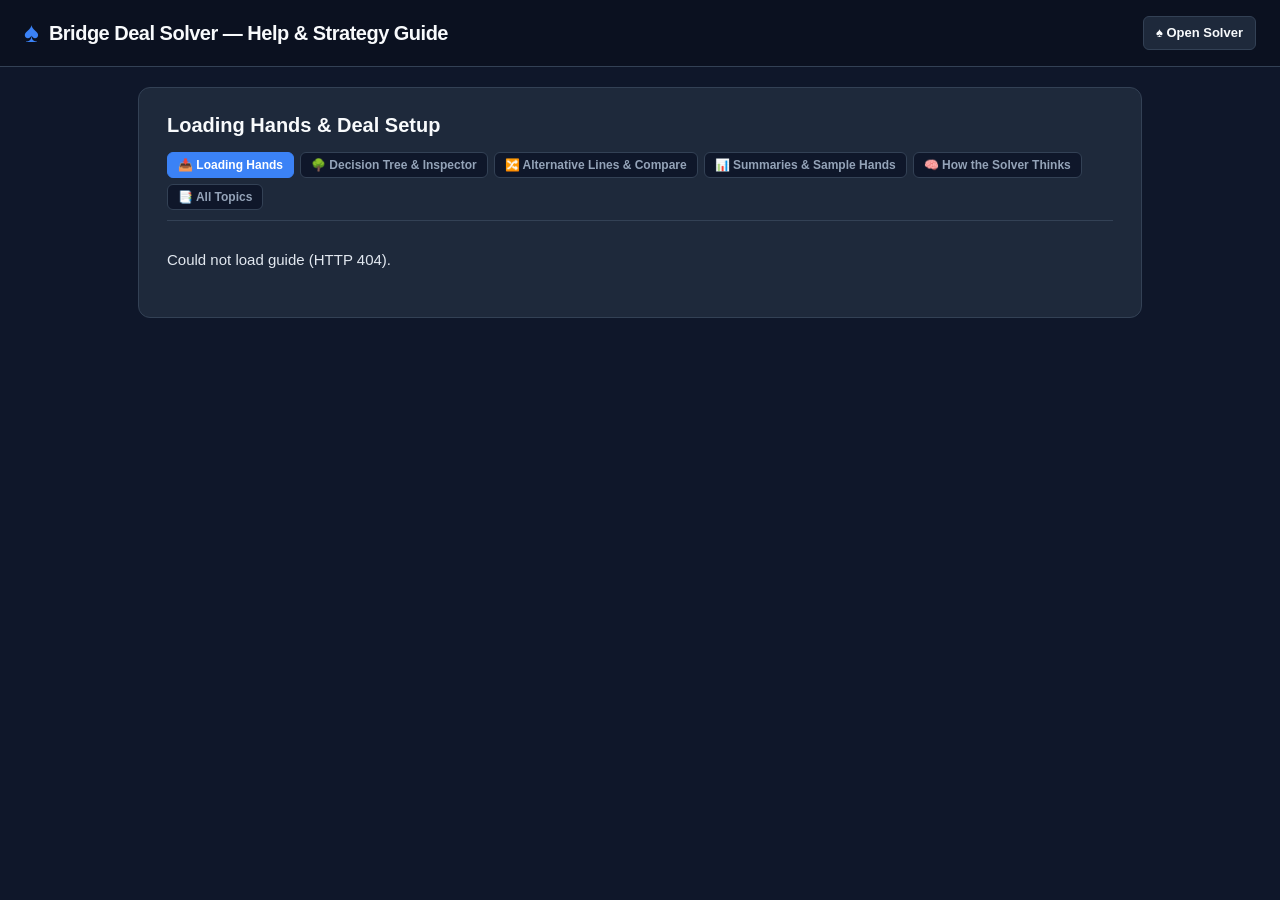
==== web/static/help.html @ 6b1200d4 "Add standalone help.html page and screenshots to user guide" ====
<!DOCTYPE html>
<html lang="en">
<head>
  <meta charset="UTF-8">
  <meta name="viewport" content="width=device-width, initial-scale=1.0, maximum-scale=5.0">
  <meta name="theme-color" content="#0b1120">
  <title>Help &amp; Strategy Guide — Bridge Deal Solver</title>
  <link rel="stylesheet" href="styles.css">
</head>
<body class="help-page-body">
  <header class="app-header">
    <div class="header-content">
      <div class="logo">
        <a href="index.html" class="help-logo-link" title="Back to Bridge Deal Solver">
          <span class="spade-icon">♠</span>
          <h1>Bridge Deal Solver — Help &amp; Strategy Guide</h1>
        </a>
      </div>
      <div class="preset-selector">
        <a href="index.html" class="feedback-header-btn help-back-btn">
          ♠ Open Solver
        </a>
      </div>
    </div>
  </header>

  <main class="help-page-main">
    <div class="card-panel help-page-card">
      <div class="help-page-top">
        <h2 id="helpPageTitle" class="help-page-title">Loading Hands &amp; Deal Setup</h2>
        <nav id="helpPageTopicsNav" class="help-topics-nav" aria-label="Help topics">
          <button type="button" class="help-topic-btn active" data-topic="loading">📥 Loading Hands</button>
          <button type="button" class="help-topic-btn" data-topic="tree">🌳 Decision Tree &amp; Inspector</button>
          <button type="button" class="help-topic-btn" data-topic="lines">🔀 Alternative Lines &amp; Compare</button>
          <button type="button" class="help-topic-btn" data-topic="summaries">📊 Summaries &amp; Sample Hands</button>
          <button type="button" class="help-topic-btn" data-topic="strategy">🧠 How the Solver Thinks</button>
          <button type="button" class="help-topic-btn" data-topic="all">📑 All Topics</button>
        </nav>
      </div>
      <div id="helpPageContent" class="help-markdown-body help-page-markdown">
        <p class="help-loading">Loading guide...</p>
      </div>
    </div>
  </main>

  <script>
    document.addEventListener('DOMContentLoaded', () => {
      const helpPageTitle = document.getElementById('helpPageTitle');
      const helpPageTopicsNav = document.getElementById('helpPageTopicsNav');
      const helpPageContent = document.getElementById('helpPageContent');

      const helpTopicsHtml = {
        loading: '',
        tree: '',
        lines: '',
        summaries: '',
        strategy: '',
        all: ''
      };

      const helpTopicTitles = {
        loading: 'Loading Hands & Deal Setup',
        tree: 'Decision Tree & Line Inspector',
        lines: 'Trying & Comparing Alternative Lines',
        summaries: 'Summaries, Sample Hands & Actual Deal (#0)',
        strategy: 'How the Solver Thinks About Bridge',
        all: 'Complete User Guide & Bridge Strategy'
      };

      function escapeHelpHtml(str) {
        return String(str)
          .replace(/&/g, '&amp;')
          .replace(/</g, '&lt;')
          .replace(/>/g, '&gt;')
          .replace(/"/g, '&quot;');
      }

      function formatHelpInline(text) {
        const codeSlots = [];
        let s = String(text).replace(/`([^`]+)`/g, (_, code) => {
          const idx = codeSlots.length;
          codeSlots.push(`<code>${escapeHelpHtml(code)}</code>`);
          return `\u0000CODE${idx}\u0000`;
        });
        s = escapeHelpHtml(s);
        s = s.replace(/!\[([^\]]*)\]\(([^)]+)\)/g, (_, alt, src) => {
          return `<img src="${src}" alt="${alt}" class="help-inline-img" loading="lazy">`;
        });
        s = s.replace(/\[([^\]]+)\]\(([^)]+)\)/g, (_, label, href) => {
          let url = href;
          if (url.startsWith('../')) {
            url = 'https://github.com/mflaster/bridge-high-line/blob/main/' + url.slice(3);
          }
          return `<a href="${url}" target="_blank" rel="noopener noreferrer">${label}</a>`;
        });
        s = s.replace(/\*\*([^*]+)\*\*/g, '<strong>$1</strong>');
        s = s.replace(/\*([^*]+)\*/g, '<em>$1</em>');
        s = s.replace(/\u0000CODE(\d+)\u0000/g, (_, idx) => codeSlots[Number(idx)] || '');
        return s;
      }

      function renderHelpListItems(items) {
        return items.map(it => {
          let inner = formatHelpInline(it.text);
          if (it.subItems && it.subItems.length > 0) {
            const tag = it.subType === 'ol' ? 'ol' : 'ul';
            inner += `<${tag}>` +
              it.subItems.map(sub => `<li>${formatHelpInline(sub)}</li>`).join('') +
              `</${tag}>`;
          }
          return `<li>${inner}</li>`;
        }).join('');
      }

      function renderHelpMarkdown(md) {
        const lines = String(md).split(/\r?\n/);
        const out = [];
        let i = 0;
        while (i < lines.length) {
          const line = lines[i];
          if (!line.trim()) {
            i++;
            continue;
          }
          const imgMatch = line.trim().match(/^!\[([^\]]*)\]\(([^)]+)\)$/);
          if (imgMatch) {
            const alt = escapeHelpHtml(imgMatch[1]);
            const src = escapeHelpHtml(imgMatch[2]);
            out.push(
              `<figure class="help-figure">` +
              `<img src="${src}" alt="${alt}" loading="lazy" onerror="if(!this.dataset.fb){this.dataset.fb='1';this.src='../docs/'+this.getAttribute('src');}">` +
              (alt ? `<figcaption>${alt}</figcaption>` : '') +
              `</figure>`
            );
            i++;
            continue;
          }
          if (line.startsWith('```mermaid')) {
            i++;
            const steps = [];
            while (i < lines.length && !lines[i].startsWith('```')) {
              const matches = lines[i].matchAll(/\["([^"]+)"\]/g);
              for (const m of matches) {
                steps.push(m[1]);
              }
              i++;
            }
            if (i < lines.length) i++;
            if (steps.length > 0) {
              out.push('<div class="help-pipeline">' + steps.map(st => {
                const parts = st.split(/<br\s*\/?>/i).map(p => escapeHelpHtml(p));
                return `<div class="help-pipeline-step">${parts.join('<br>')}</div>`;
              }).join('') + '</div>');
            }
            continue;
          }
          if (line.startsWith('```')) {
            i++;
            const codeLines = [];
            while (i < lines.length && !lines[i].startsWith('```')) {
              codeLines.push(escapeHelpHtml(lines[i]));
              i++;
            }
            if (i < lines.length) i++;
            out.push(`<pre><code>${codeLines.join('\n')}</code></pre>`);
            continue;
          }
          if (line.startsWith('---')) {
            out.push('<hr>');
            i++;
            continue;
          }
          const hMatch = line.match(/^(#{1,3})\s+(.*)$/);
          if (hMatch) {
            const lvl = hMatch[1].length;
            if (lvl === 1 && out.length === 0) {
              i++;
              continue;
            }
            out.push(`<h${lvl}>${formatHelpInline(hMatch[2])}</h${lvl}>`);
            i++;
            continue;
          }
          if (line.startsWith('|')) {
            const tableLines = [];
            while (i < lines.length && lines[i].startsWith('|')) {
              tableLines.push(lines[i]);
              i++;
            }
            if (tableLines.length >= 2) {
              const parseRow = r => r.trim().replace(/^\||\|$/g, '').split('|').map(c => c.trim());
              const headers = parseRow(tableLines[0]);
              const bodyRows = tableLines.slice(2).map(parseRow);
              out.push('<table><thead><tr>' +
                headers.map(h => `<th>${formatHelpInline(h)}</th>`).join('') +
                '</tr></thead><tbody>' +
                bodyRows.map(r => '<tr>' + r.map(c => `<td>${formatHelpInline(c)}</td>`).join('') + '</tr>').join('') +
                '</tbody></table>');
            }
            continue;
          }
          if (line.startsWith('> ')) {
            const qLines = [];
            while (i < lines.length && lines[i].startsWith('> ')) {
              qLines.push(lines[i].slice(2).trim());
              i++;
            }
            out.push(`<blockquote>${formatHelpInline(qLines.join(' '))}</blockquote>`);
            continue;
          }
          if (line.startsWith('- ')) {
            const items = [];
            while (i < lines.length && (lines[i].startsWith('- ') || lines[i].startsWith('  '))) {
              const cur = lines[i];
              if (cur.startsWith('- ')) {
                items.push({ text: cur.slice(2).trim(), subType: null, subItems: [] });
              } else if (items.length > 0) {
                const last = items[items.length - 1];
                const trimmed = cur.trim();
                if (trimmed.startsWith('- ')) {
                  last.subType = 'ul';
                  last.subItems.push(trimmed.slice(2).trim());
                } else if (/^\d+\.\s+/.test(trimmed)) {
                  last.subType = 'ol';
                  last.subItems.push(trimmed.replace(/^\d+\.\s+/, '').trim());
                } else if (last.subItems.length > 0) {
                  last.subItems[last.subItems.length - 1] += ' ' + trimmed;
                } else {
                  last.text += ' ' + trimmed;
                }
              }
              i++;
            }
            out.push('<ul>' + renderHelpListItems(items) + '</ul>');
            continue;
          }
          if (/^\d+\.\s+/.test(line)) {
            const items = [];
            while (i < lines.length && (/^\d+\.\s+/.test(lines[i]) || lines[i].startsWith('  '))) {
              const cur = lines[i];
              if (/^\d+\.\s+/.test(cur)) {
                items.push({ text: cur.replace(/^\d+\.\s+/, '').trim(), subType: null, subItems: [] });
              } else if (items.length > 0) {
                const last = items[items.length - 1];
                const trimmed = cur.trim();
                if (trimmed.startsWith('- ')) {
                  last.subType = 'ul';
                  last.subItems.push(trimmed.slice(2).trim());
                } else if (/^\d+\.\s+/.test(trimmed)) {
                  last.subType = 'ol';
                  last.subItems.push(trimmed.replace(/^\d+\.\s+/, '').trim());
                } else if (last.subItems.length > 0) {
                  last.subItems[last.subItems.length - 1] += ' ' + trimmed;
                } else {
                  last.text += ' ' + trimmed;
                }
              }
              i++;
            }
            out.push('<ol>' + renderHelpListItems(items) + '</ol>');
            continue;
          }
          const pLines = [];
          while (
            i < lines.length &&
            lines[i].trim() &&
            !lines[i].trim().match(/^!\[([^\]]*)\]\(([^)]+)\)$/) &&
            !lines[i].startsWith('#') &&
            !lines[i].startsWith('---') &&
            !lines[i].startsWith('```') &&
            !lines[i].startsWith('|') &&
            !lines[i].startsWith('> ') &&
            !lines[i].startsWith('- ') &&
            !/^\d+\.\s+/.test(lines[i])
          ) {
            pLines.push(lines[i].trim());
            i++;
          }
          out.push(`<p>${formatHelpInline(pLines.join(' '))}</p>`);
        }
        return out.join('\n');
      }

      async function fetchHelpMarkdown(fileName) {
        let res = await fetch(fileName, { cache: 'no-cache' });
        if (!res.ok) {
          res = await fetch(`../docs/${fileName}`, { cache: 'no-cache' });
        }
        if (!res.ok) throw new Error(`HTTP ${res.status}`);
        return res.text();
      }

      function resolveTopicFromUrl() {
        const params = new URLSearchParams(window.location.search);
        const qTopic = params.get('topic') || params.get('help');
        if (qTopic && helpTopicsHtml[qTopic] !== undefined) return qTopic;
        const hash = window.location.hash.replace(/^#/, '');
        if (hash === 'how-it-works') return 'strategy';
        if (hash.startsWith('help=')) {
          const h = hash.slice(5);
          if (helpTopicsHtml[h] !== undefined) return h;
        }
        if (helpTopicsHtml[hash] !== undefined) return hash;
        return 'loading';
      }

      function selectTopic(topic, updateHash = true) {
        const target = helpTopicsHtml[topic] !== undefined ? topic : 'loading';
        if (helpPageTopicsNav) {
          helpPageTopicsNav.querySelectorAll('.help-topic-btn').forEach(btn => {
            btn.classList.toggle('active', btn.dataset.topic === target);
          });
        }
        if (helpPageTitle && helpTopicTitles[target]) {
          helpPageTitle.textContent = helpTopicTitles[target];
        }
        if (helpPageContent) {
          helpPageContent.innerHTML = helpTopicsHtml[target] || '<p>No content available.</p>';
        }
        if (updateHash) {
          history.replaceState(null, '', `#${target}`);
        }
        window.scrollTo({ top: 0, behavior: 'smooth' });
      }

      if (helpPageTopicsNav) {
        helpPageTopicsNav.querySelectorAll('.help-topic-btn').forEach(btn => {
          btn.addEventListener('click', () => {
            if (btn.dataset.topic) {
              selectTopic(btn.dataset.topic, true);
            }
          });
        });
      }

      window.addEventListener('hashchange', () => {
        selectTopic(resolveTopicFromUrl(), false);
      });

      Promise.all([
        fetchHelpMarkdown('user-guide.md'),
        fetchHelpMarkdown('bridge-strategy.md')
      ]).then(([userGuideMd, strategyMd]) => {
        const sections = String(userGuideMd).split(/\n(?=##\s+)/);
        const topicKeys = ['loading', 'tree', 'lines', 'summaries'];
        let topicIdx = 0;
        for (const sec of sections) {
          const trimmed = sec.trim().replace(/\n---\s*$/, '').trim();
          if (!trimmed.startsWith('## ')) continue;
          if (topicIdx < topicKeys.length) {
            helpTopicsHtml[topicKeys[topicIdx]] = renderHelpMarkdown(trimmed);
            topicIdx++;
          }
        }
        helpTopicsHtml.strategy = renderHelpMarkdown(strategyMd);
        helpTopicsHtml.all =
          renderHelpMarkdown(userGuideMd) +
          '<hr><h1>How the Solver Thinks About Bridge</h1>' +
          helpTopicsHtml.strategy;
        selectTopic(resolveTopicFromUrl(), false);
      }).catch(err => {
        if (helpPageContent) {
          helpPageContent.innerHTML = `<p>Could not load guide (${escapeHelpHtml(err.message || err)}).</p>`;
        }
      });
    });
  </script>
</body>
</html>
---- web/static/styles.css ----
:root {
  --bg-dark: #0f172a;
  --panel-bg: #1e293b;
  --panel-border: #334155;
  --text-main: #f8fafc;
  --text-muted: #94a3b8;
  --primary: #3b82f6;
  --primary-hover: #2563eb;
  --accent-green: #10b981;
  --accent-amber: #f59e0b;
  --suit-red: #ef4444;
  --suit-black: #cbd5e1;
}

* {
  box-sizing: border-box;
  margin: 0;
  padding: 0;
}

html, body {
  height: 100vh;
  min-height: 100vh;
}

body {
  font-family: -apple-system, BlinkMacSystemFont, "Segoe UI", Roboto, Helvetica, Arial, sans-serif;
  background-color: var(--bg-dark);
  color: var(--text-main);
  line-height: 1.5;
  display: flex;
  flex-direction: column;
  overflow-x: hidden;
}

.app-header {
  background-color: #0b1120;
  border-bottom: 1px solid var(--panel-border);
  padding: 12px 24px;
  flex-shrink: 0;
}

.header-content {
  width: 100%;
  display: flex;
  justify-content: space-between;
  align-items: center;
}

.logo {
  display: flex;
  align-items: center;
  gap: 10px;
}

.spade-icon {
  font-size: 28px;
  color: var(--primary);
}

.logo h1 {
  font-size: 20px;
  font-weight: 700;
  letter-spacing: -0.5px;
}

.preset-selector {
  display: flex;
  align-items: center;
  gap: 10px;
}

.preset-selector .select-input {
  max-width: 320px;
  text-overflow: ellipsis;
}

.app-main {
  flex: 1;
  display: flex;
  flex-direction: column;
  min-height: 0;
  padding: 12px 20px 16px;
}

.grid-container {
  width: 100%;
  flex: 1;
  min-height: 0;
  display: flex;
  flex-direction: row;
  align-items: stretch;
  gap: 0;
  position: relative;
  --left-panel-width: 38%;
}

@media (max-width: 1024px) {
  html, body {
    height: auto;
  }

  .grid-container {
    flex-direction: column;
    gap: 16px;
  }

  .deal-setup-panel {
    width: 100% !important;
    max-width: none !important;
    min-width: 0 !important;
  }

  .panel-resizer {
    display: none !important;
  }

  .decision-tree-panel {
    width: 100% !important;
    min-width: 0 !important;
  }
}

.card-panel {
  background-color: var(--panel-bg);
  border: 1px solid var(--panel-border);
  border-radius: 12px;
  padding: 14px;
  display: flex;
  flex-direction: column;
  gap: 10px;
  min-width: 0;
  min-height: 0;
}

.deal-setup-panel {
  width: var(--left-panel-width, 38%);
  flex: 0 0 auto;
  min-width: 280px;
  max-width: calc(100% - 300px);
  overflow-y: auto;
}

.panel-resizer {
  width: 14px;
  margin: 0 1px;
  display: flex;
  align-items: center;
  justify-content: center;
  cursor: col-resize;
  user-select: none;
  -webkit-user-select: none;
  flex-shrink: 0;
  z-index: 10;
  position: relative;
  touch-action: none;
}

.resizer-handle {
  width: 4px;
  height: 36px;
  background-color: var(--panel-border);
  border-radius: 2px;
  transition: background-color 0.15s ease, height 0.15s ease, width 0.15s ease, box-shadow 0.15s ease;
}

.panel-resizer:hover .resizer-handle,
.panel-resizer.resizing .resizer-handle {
  background-color: var(--primary);
  height: 56px;
  width: 5px;
  box-shadow: 0 0 8px rgba(59, 130, 246, 0.5);
}

.panel-resizer:focus-visible {
  outline: 2px solid var(--primary);
  outline-offset: -2px;
  border-radius: 4px;
}

.decision-tree-panel {
  flex: 1 1 0%;
  min-width: 300px;
  overflow: hidden;
}

body.is-resizing {
  cursor: col-resize !important;
  user-select: none !important;
  -webkit-user-select: none !important;
}

body.is-resizing * {
  cursor: col-resize !important;
}

.solve-action-container {
  margin-top: auto;
  display: flex;
  align-items: center;
  gap: 10px;
}

.solve-action-container .btn-large {
  flex: 1;
}

.threads-selector {
  display: flex;
  align-items: center;
  gap: 6px;
  font-size: 13px;
  font-weight: 600;
  color: var(--text-muted);
  flex-shrink: 0;
}

.threads-selector .select-input {
  padding: 9px 10px;
  cursor: pointer;
}

.panel-header {
  display: flex;
  justify-content: space-between;
  align-items: center;
  padding-bottom: 8px;
  border-bottom: 1px solid var(--panel-border);
}

.panel-header h2 {
  font-size: 18px;
  font-weight: 600;
}

.panel-badge {
  background-color: rgba(59, 130, 246, 0.15);
  color: var(--primary);
  padding: 4px 10px;
  border-radius: 20px;
  font-size: 12px;
  font-weight: 600;
}

/* SVG Deal Container */
.svg-deal-container {
  width: 100%;
  flex: 1 1 auto;
  min-height: 200px;
  display: flex;
  align-items: center;
  justify-content: center;
  background-color: #1a382b;
  border-radius: 8px;
  overflow: hidden;
  box-shadow: 0 4px 12px rgba(0,0,0,0.3);
}

#dealSvg {
  width: 100%;
  height: 100%;
  display: block;
}

.hand-box {
  fill: #11261d;
  stroke: #2a5a43;
  stroke-width: 1.5;
  transition: all 0.2s ease;
}

.hand-box:hover {
  stroke: var(--primary);
  fill: #163327;
}

.unknown-box {
  fill: #1a2332;
  stroke: #f59e0b;
  stroke-width: 1.5;
  stroke-dasharray: 4,3;
  transition: all 0.2s ease;
}

.unknown-box:hover {
  fill: #222e42;
  stroke: #fbbf24;
}

.compass-dir-label {
  fill: #6ee7b7;
  font-size: 10px;
  font-weight: 700;
  font-family: sans-serif;
}

.unknown-title {
  fill: #f59e0b;
  font-size: 9px;
  font-weight: 700;
  letter-spacing: 0.3px;
}

.compass-trump, .compass-leader {
  fill: #f8fafc;
  font-size: 12px;
  font-weight: 600;
}

.card-suit-label {
  font-size: 13px;
  font-weight: 800;
}

.card-suit-s { fill: #f8fafc; color: #f8fafc; }
.card-suit-h { fill: #f87171; color: #f87171; }
.card-suit-d { fill: #fb923c; color: #fb923c; }
.card-suit-c { fill: #34d399; color: #34d399; }

.card-values {
  fill: #f1f5f9;
  font-size: 13px;
  font-weight: 700;
  font-family: monospace;
  letter-spacing: 0.5px;
}

.card-rank-played {
  text-decoration: line-through;
}

.card-rank-current {
  fill: #fbbf24;
  font-weight: 900;
  text-decoration: underline;
  filter: drop-shadow(0 0 4px rgba(251, 191, 36, 0.85));
}

.card-lead-box {
  fill: rgba(251, 191, 36, 0.18);
  stroke: #fbbf24;
  stroke-width: 1.5;
  rx: 3px;
  ry: 3px;
}

/* Form Controls */
.middle-controls {
  width: 100%;
  height: 100%;
  display: flex;
  flex-direction: column;
  justify-content: center;
  align-items: stretch;
  gap: 4px;
  padding: 6px 6px;
  box-sizing: border-box;
  font-family: -apple-system, BlinkMacSystemFont, "Segoe UI", Roboto, sans-serif;
}

.middle-control-row {
  display: flex;
  justify-content: space-between;
  align-items: center;
  width: 100%;
  gap: 8px;
}

.middle-control-group {
  display: flex;
  justify-content: space-between;
  align-items: center;
  width: 100%;
  gap: 4px;
  font-size: 11px;
  font-weight: 600;
  color: #a7f3d0;
  white-space: nowrap;
}

.middle-select, .middle-number-input {
  background-color: #0b1b13;
  color: #f8fafc;
  border: 1px solid #2d5e46;
  border-radius: 4px;
  padding: 2px 4px;
  font-size: 11px;
  font-weight: 600;
  outline: none;
  cursor: pointer;
}

.middle-select:hover, .middle-number-input:hover {
  border-color: #6ee7b7;
}

.middle-select:focus, .middle-number-input:focus {
  border-color: #10b981;
  box-shadow: 0 0 0 2px rgba(16, 185, 129, 0.2);
}

.middle-number-input::-webkit-outer-spin-button,
.middle-number-input::-webkit-inner-spin-button {
  -webkit-appearance: none;
  margin: 0;
}

.middle-number-input {
  -moz-appearance: textfield;
  appearance: textfield;
  width: 38px;
  text-align: center;
}

.select-input, .text-input, .number-input, .mini-input {
  background-color: #0f172a;
  border: 1px solid var(--panel-border);
  color: var(--text-main);
  padding: 6px 10px;
  border-radius: 6px;
  font-size: 13px;
  outline: none;
}

.select-input:focus, .text-input:focus, .number-input:focus {
  border-color: var(--primary);
}

.mini-input {
  width: 60px;
  padding: 4px 6px;
  font-size: 12px;
}

.range-input {
  accent-color: var(--primary);
  cursor: pointer;
}

.hand-inputs-accordion {
  background-color: #0f172a;
  border-radius: 8px;
  padding: 8px 12px;
  display: flex;
  flex-direction: column;
  gap: 6px;
}

.hand-inputs-header {
  display: flex;
  justify-content: space-between;
  align-items: center;
  margin-bottom: 2px;
}

.hand-inputs-header h3 {
  font-size: 13px;
  color: var(--text-muted);
  text-transform: uppercase;
  letter-spacing: 0.5px;
  margin: 0;
}

.hand-input-row {
  display: flex;
  align-items: center;
  gap: 12px;
}

.hand-input-group {
  display: flex;
  align-items: center;
  gap: 6px;
  flex: 1;
}

.hand-input-group label {
  width: auto;
  min-width: 16px;
  font-size: 13px;
  font-weight: 700;
  color: #94a3b8;
}

.mini-text-input {
  flex: 1;
  width: 100%;
  font-size: 14px;
  font-weight: 600;
  font-family: monospace;
  letter-spacing: 0.3px;
}

.requirements-details {
  background-color: #0f172a;
  border-radius: 8px;
  padding: 10px 14px;
  font-size: 13px;
}

.requirements-details summary {
  cursor: pointer;
  font-weight: 600;
  color: var(--primary);
}

.requirements-form {
  margin-top: 10px;
  display: flex;
  flex-direction: column;
  gap: 10px;
}

.req-player h4 {
  font-size: 12px;
  color: var(--text-muted);
}

.req-player.req-unknown {
  background-color: rgba(30, 41, 59, 0.7);
  border: 1px dashed rgba(245, 158, 11, 0.4);
  border-radius: 8px;
  padding: 8px 10px;
}

.req-player.req-unknown h4 {
  color: #f59e0b;
  font-weight: 600;
}

.req-fields {
  display: flex;
  gap: 12px;
  margin-top: 4px;
}

.btn {
  padding: 8px 16px;
  border-radius: 6px;
  font-size: 14px;
  font-weight: 600;
  cursor: pointer;
  border: none;
  transition: all 0.15s ease;
  display: inline-flex;
  align-items: center;
  justify-content: center;
  gap: 6px;
}

.btn-primary {
  background-color: var(--primary);
  color: #ffffff;
}

.btn-primary:hover {
  background-color: var(--primary-hover);
}

.btn-secondary {
  background-color: #334155;
  color: var(--text-main);
}

.btn-secondary:hover {
  background-color: #475569;
}

.btn-secondary-sm {
  background-color: #334155;
  color: var(--text-main);
  padding: 4px 8px;
  font-size: 12px;
}

.btn-icon-only {
  background-color: #334155;
  color: var(--text-main);
  width: 28px;
  height: 28px;
  padding: 0;
  font-size: 16px;
  border-radius: 4px;
}

.btn-large {
  width: 100%;
  padding: 12px;
  font-size: 16px;
}

.btn.hidden {
  display: none !important;
}

.btn-stop {
  background-color: #dc2626;
  color: #ffffff;
}

.btn-stop:hover:not(:disabled) {
  background-color: #b91c1c;
}

.btn-stop-sm {
  background-color: rgba(220, 38, 38, 0.85);
  color: #ffffff;
  border: 1px solid rgba(252, 165, 165, 0.45);
  padding: 4px 10px;
  font-size: 12px;
  font-weight: 700;
  border-radius: 5px;
  flex-shrink: 0;
}

.btn-stop-sm:hover:not(:disabled) {
  background-color: #dc2626;
  border-color: #fca5a5;
}

/* Status & Results */
.status-box {
  padding: 10px 14px;
  border-radius: 8px;
  display: flex;
  align-items: center;
  gap: 10px;
  font-size: 14px;
}

.status-idle { background-color: #0f172a; color: var(--text-muted); }
.status-running { background-color: rgba(245, 158, 11, 0.15); color: #fcd34d; border: 1px solid rgba(245, 158, 11, 0.3); }
.status-success { background-color: rgba(16, 185, 129, 0.15); color: #6ee7b7; border: 1px solid rgba(16, 185, 129, 0.3); }
.status-error { background-color: rgba(239, 68, 68, 0.15); color: #fca5a5; border: 1px solid rgba(239, 68, 68, 0.3); }

.status-feedback-btn {
  white-space: nowrap;
  font-size: 12px;
  padding: 3px 10px;
  background-color: rgba(239, 68, 68, 0.2);
  border: 1px solid rgba(239, 68, 68, 0.5);
  color: #fca5a5;
  cursor: pointer;
  border-radius: 4px;
  transition: all 0.15s ease;
}

.status-feedback-btn:hover:not(:disabled) {
  background-color: rgba(239, 68, 68, 0.35);
  border-color: #f87171;
  color: #ffffff;
}

.status-indicator {
  width: 10px;
  height: 10px;
  border-radius: 50%;
  background-color: currentColor;
}

.status-progress {
  flex: 0 0 160px;
  height: 8px;
  border-radius: 4px;
  background-color: rgba(255, 255, 255, 0.12);
  overflow: hidden;
}

.status-progress-fill {
  height: 100%;
  width: 0;
  border-radius: 4px;
  background-color: currentColor;
  transition: width 0.3s ease;
}

.exec-time {
  margin-left: auto;
  font-size: 12px;
  opacity: 0.8;
  font-family: monospace;
}

.results-summary {
  display: grid;
  grid-template-columns: repeat(auto-fit, minmax(110px, 1fr));
  gap: 10px;
}

.stat-card {
  background-color: #0f172a;
  border-radius: 8px;
  padding: 10px;
  display: flex;
  flex-direction: column;
  align-items: center;
}

.stat-card-toggle {
  cursor: pointer;
  border: 1px solid transparent;
  transition: all 0.2s ease;
  user-select: none;
}

.stat-card-toggle:hover {
  border-color: var(--panel-border);
  background-color: #1a2436;
}

#cardStatSuccess .stat-value {
  color: #10b981;
}

#cardStatFailure .stat-value {
  color: #f59e0b;
}

#cardStatActual .stat-value {
  color: #38bdf8;
}

#cardStatActual.actual-makes .stat-value {
  color: #10b981;
}

#cardStatActual.actual-fails .stat-value {
  color: #f59e0b;
}

#cardStatSuccess.active {
  border-color: #10b981;
  background-color: #0d2820;
  box-shadow: 0 0 10px rgba(16, 185, 129, 0.25);
}

#cardStatFailure.active {
  border-color: #f59e0b;
  background-color: #262115;
  box-shadow: 0 0 10px rgba(245, 158, 11, 0.25);
}

#cardStatActual.active {
  border-color: #38bdf8;
  background-color: #0f2438;
  box-shadow: 0 0 10px rgba(56, 189, 248, 0.25);
}

.equivalent-lines-bar {
  display: flex;
  align-items: center;
  justify-content: space-between;
  flex-wrap: wrap;
  gap: 10px;
  padding: 8px 12px;
  background-color: #0f172a;
  border: 1px solid rgba(56, 189, 248, 0.35);
  border-radius: 8px;
}

.equivalent-lines-info {
  display: flex;
  align-items: center;
  gap: 8px;
  flex-wrap: wrap;
}

.equivalent-lines-badge {
  padding: 3px 9px;
  border-radius: 12px;
  font-size: 11px;
  font-weight: 700;
  text-transform: uppercase;
  letter-spacing: 0.4px;
  background-color: rgba(56, 189, 248, 0.18);
  color: #7dd3fc;
  border: 1px solid rgba(56, 189, 248, 0.45);
}

.equivalent-lines-hint {
  font-size: 12px;
  color: var(--text-muted);
}

.equivalent-lines-controls {
  display: flex;
  align-items: center;
  gap: 6px;
  flex: 1 1 260px;
  justify-content: flex-end;
}

.equivalent-line-select {
  flex: 1 1 auto;
  max-width: 480px;
  min-width: 180px;
  background-color: #1e293b;
  color: var(--text-main);
  border: 1px solid var(--panel-border);
  border-radius: 6px;
  padding: 5px 10px;
  font-size: 12.5px;
  font-family: monospace;
  cursor: pointer;
}

.equivalent-line-select:focus {
  outline: none;
  border-color: #38bdf8;
}

.line-nav-btn {
  padding: 4px 9px;
  font-size: 11px;
  line-height: 1.2;
}

.summary-mode-header {
  display: flex;
  align-items: center;
  gap: 10px;
  margin-bottom: 12px;
  padding: 8px 12px;
  background-color: #0f172a;
  border-radius: 6px;
  border: 1px solid var(--panel-border);
}

.mode-badge {
  padding: 3px 8px;
  border-radius: 12px;
  font-size: 11px;
  font-weight: 700;
  text-transform: uppercase;
}

.mode-badge.mode-success {
  background-color: rgba(16, 185, 129, 0.2);
  color: #6ee7b7;
  border: 1px solid rgba(16, 185, 129, 0.4);
}

.mode-badge.mode-failure {
  background-color: rgba(245, 158, 11, 0.2);
  color: #fcd34d;
  border: 1px solid rgba(245, 158, 11, 0.4);
}

.mode-badge.mode-actual {
  background-color: rgba(56, 189, 248, 0.2);
  color: #7dd3fc;
  border: 1px solid rgba(56, 189, 248, 0.45);
}

.mode-sub {
  font-size: 12px;
  color: var(--text-muted);
}

.stat-label {
  font-size: 11px;
  color: var(--text-muted);
  text-transform: uppercase;
}

.stat-value {
  font-size: 20px;
  font-weight: 700;
  color: var(--primary);
}

.hidden { display: none !important; }

/* Tree Viewport & Side Inspector Layout */
.tree-layout-wrapper {
  display: flex;
  flex-direction: row;
  gap: 12px;
  width: 100%;
  flex: 1;
  min-height: 320px;
  position: relative;
}

@media (max-width: 1024px) {
  .tree-layout-wrapper {
    height: 60vh;
    min-height: 360px;
  }
}

.tree-viewport {
  flex: 1;
  height: 100%;
  min-width: 0;
  background-color: #0b1120;
  border: 1px solid var(--panel-border);
  border-radius: 8px;
  overflow: hidden;
  position: relative;
  cursor: grab;
  touch-action: none;
}

.tree-viewport:active {
  cursor: grabbing;
}

/* Vertical Side Panel Tree Inspector */
.tree-inspector-panel {
  width: clamp(240px, 22vw, 380px);
  max-width: 40%;
  height: 100%;
  flex-shrink: 0;
  background-color: #0b1120;
  border: 1px solid var(--panel-border);
  border-radius: 8px;
  display: flex;
  flex-direction: column;
  overflow: hidden;
  transition: all 0.2s ease;
  box-shadow: -2px 0 8px rgba(0, 0, 0, 0.2);
}

.tree-inspector-panel.collapsed {
  display: none !important;
}

.inspector-header {
  display: flex;
  justify-content: space-between;
  align-items: center;
  padding: 10px 12px;
  background-color: #0f172a;
  border-bottom: 1px solid var(--panel-border);
}

.inspector-header h3 {
  font-size: 13px;
  font-weight: 700;
  color: var(--primary);
  text-transform: uppercase;
  letter-spacing: 0.5px;
  margin: 0;
}

.inspector-close-btn {
  background: transparent;
  border: none;
  color: var(--text-muted);
  font-size: 14px;
  font-weight: bold;
  cursor: pointer;
  padding: 2px 6px;
  border-radius: 4px;
  transition: all 0.15s ease;
}

.inspector-close-btn:hover {
  color: #ffffff;
  background-color: #334155;
}

.inspector-content {
  padding: 12px;
  overflow-y: auto;
  flex: 1;
  display: flex;
  flex-direction: column;
  gap: 12px;
}

.inspector-placeholder {
  color: var(--text-muted);
  font-size: 12px;
  font-style: italic;
  text-align: center;
  margin-top: 40px;
  padding: 0 12px;
}

.node-summary-card {
  background-color: #0f172a;
  border: 1px solid var(--panel-border);
  border-radius: 6px;
  padding: 10px;
}

.node-summary-title {
  font-size: 12px;
  font-weight: 700;
  color: #f8fafc;
  margin-bottom: 4px;
}

.node-summary-detail {
  font-size: 11px;
  color: var(--text-muted);
  font-family: monospace;
}

.trick-section-header {
  font-size: 11px;
  font-weight: 700;
  color: var(--text-muted);
  text-transform: uppercase;
  letter-spacing: 0.5px;
  margin-bottom: 6px;
  padding-bottom: 4px;
  border-bottom: 1px solid rgba(255, 255, 255, 0.05);
}

.trick-list {
  display: flex;
  flex-direction: column;
  gap: 6px;
}

.trick-row {
  background-color: #0f172a;
  border: 1px solid var(--panel-border);
  border-radius: 6px;
  padding: 4px 8px;
  display: flex;
  flex-direction: row;
  align-items: center;
  gap: 6px;
  cursor: pointer;
  transition: all 0.15s ease;
}

.trick-row:hover {
  border-color: #60a5fa;
  background-color: #162238;
}

.trick-row.trick-row-selected {
  border-color: #fbbf24;
  background-color: #1e293b;
  box-shadow: 0 0 8px rgba(251, 191, 36, 0.35);
}

.trick-row.trick-row-past {
  opacity: 0.6;
}

.trick-columns-header {
  display: flex;
  flex-direction: row;
  align-items: center;
  gap: 6px;
  padding: 0 8px 2px 8px;
}

.trick-seat-col-header {
  text-align: center;
  font-family: monospace;
  font-size: 11px;
  font-weight: 800;
  letter-spacing: 0.04em;
  user-select: none;
}

.trick-seat-col-header.seat-col-ns {
  color: #38bdf8;
}

.trick-seat-col-header.seat-col-ew {
  color: #c084fc;
}

.trick-row-meta {
  display: flex;
  align-items: flex-start;
  align-self: stretch;
  gap: 4px;
  flex-shrink: 0;
  min-width: 30px;
}

.trick-label {
  font-size: 11px;
  font-weight: 700;
  color: #94a3b8;
}

.trick-label.clickable {
  display: inline-flex;
  align-items: center;
  justify-content: center;
  cursor: pointer;
  background-color: #000000;
  border: 1px solid #3b82f6;
  color: #60a5fa;
  padding: 3px 6px;
  line-height: 15px;
  border-radius: 4px;
  margin-bottom: 6px;
  transition: all 0.15s ease;
  user-select: none;
}

.trick-label.clickable:hover {
  background-color: #2563eb;
  color: #ffffff;
  border-color: #60a5fa;
  box-shadow: 0 0 6px rgba(59, 130, 246, 0.5);
}

.seat-badge {
  display: inline-flex;
  align-items: center;
  justify-content: center;
  padding: 2px 5px;
  border-radius: 4px;
  background-color: #334155;
  font-weight: 800;
  font-size: 11px;
  font-family: monospace;
}

.seat-badge-ns {
  color: #38bdf8;
}

.seat-badge-ew {
  color: #c084fc;
}

.card-chips-row {
  display: grid;
  grid-template-columns: repeat(4, minmax(0, 1fr));
  align-items: end;
  gap: 4px;
  flex: 1;
}

.card-chip {
  display: inline-flex;
  align-items: center;
  justify-content: center;
  padding: 3px 6px;
  border-radius: 4px;
  font-family: monospace;
  font-size: 12px;
  font-weight: 600;
  background-color: #1e293b;
  border: 1px solid #334155;
  color: #f8fafc;
  margin-top: 6px;
}

.card-chip.card-lead {
  align-self: start;
  margin-top: 0;
  margin-bottom: 6px;
  background-color: #000000;
}

.card-chip-content {
  display: inline-flex;
  align-items: center;
  line-height: 1.1;
}

.card-chip .suit-symbol {
  font-size: 15px;
  line-height: 1;
  margin-right: 2px;
  display: inline-block;
  font-weight: bold;
}

.card-chip .card-rank {
  color: #f8fafc;
}

.card-chip.card-suit-s .suit-symbol { color: #f8fafc; }
.card-chip.card-suit-h .suit-symbol { color: #f87171; }
.card-chip.card-suit-d .suit-symbol { color: #fb923c; }
.card-chip.card-suit-c .suit-symbol { color: #34d399; }
.card-chip.card-suit-neutral .suit-symbol { color: #cbd5e1; }

.card-chip.card-winner {
  border-radius: 9999px;
  padding: 3px 8px;
  font-weight: 800 !important;
}

.card-chip.card-winner.card-winner-ns {
  border: 2px solid #38bdf8 !important;
  box-shadow: 0 0 8px rgba(56, 189, 248, 0.5), inset 0 0 4px rgba(56, 189, 248, 0.2);
}

.card-chip.card-winner.card-winner-ew {
  border: 2px solid #c084fc !important;
  box-shadow: 0 0 8px rgba(192, 132, 252, 0.5), inset 0 0 4px rgba(192, 132, 252, 0.2);
}

/* Tree Nodes SVG Styling */
.node-card {
  rx: 8;
  ry: 8;
  stroke-width: 1.5;
  transition: all 0.15s ease;
  cursor: pointer;
}

.node-action { fill: #1e293b; stroke: #3b82f6; }
.node-condition { fill: #1e1b4b; stroke: #818cf8; }
.node-outcome { fill: #064e3b; stroke: #10b981; }

.node-card.centered-node {
  stroke: #f59e0b !important;
  stroke-width: 3.5px !important;
  filter: drop-shadow(0 0 8px rgba(245, 158, 11, 0.8));
}

.node-card:hover {
  filter: brightness(1.2);
  stroke-width: 2.5;
}

.node-text-title {
  fill: #ffffff;
  font-size: 13px;
  font-weight: 600;
  pointer-events: none;
}

.node-text-detail {
  fill: #94a3b8;
  font-size: 11px;
  pointer-events: none;
}

.node-text-highlight {
  fill: #ffffff;
  font-size: 12px;
  font-weight: 700;
  pointer-events: none;
}

.tree-link {
  fill: none;
  stroke: #334155;
  stroke-width: 2;
  transition: stroke 0.2s ease;
}

.tree-edge-label-bg {
  fill: #0f172a;
  stroke: #475569;
  stroke-width: 1px;
}

.tree-edge-label {
  fill: #cbd5e1;
  font-size: 11px;
  font-weight: 600;
}

.node-detail-banner {
  background-color: #0f172a;
  border: 1px solid var(--panel-border);
  border-radius: 8px;
  padding: 12px;
}

.node-detail-banner h4 {
  font-size: 13px;
  color: var(--primary);
  margin-bottom: 4px;
}

.node-detail-banner p {
  font-size: 13px;
  color: var(--text-main);
  font-family: monospace;
}

/* Tabbed Inspector Navigation Header */
.tab-buttons {
  display: flex;
  gap: 4px;
}

.tab-btn {
  background: transparent;
  border: none;
  border-bottom: 2px solid transparent;
  color: var(--text-muted);
  font-size: 14px;
  font-weight: 600;
  padding: 8px 16px;
  cursor: pointer;
  display: inline-flex;
  align-items: center;
  gap: 6px;
  transition: all 0.2s ease;
}

.tab-btn:hover {
  color: var(--text-main);
}

.tab-btn.active {
  color: var(--primary);
  border-bottom-color: var(--primary);
}

.badge-counter {
  background-color: var(--primary);
  color: #ffffff;
  border-radius: 12px;
  padding: 2px 8px;
  font-size: 11px;
  font-weight: 700;
}

.badge-counter.hidden, .tab-panel.hidden, .summary-content.hidden, .summary-empty.hidden {
  display: none !important;
}

.tab-panel {
  display: flex;
  flex-direction: column;
  flex: 1;
  min-height: 0;
  gap: 16px;
}

.tab-panel.hidden {
  display: none !important;
}

/* Distribution Summary Tab Styles */
.summary-empty {
  padding: 30px;
  text-align: center;
  color: var(--text-muted);
  font-size: 14px;
  background-color: var(--bg-dark);
  border-radius: 8px;
  border: 1px dashed var(--panel-border);
}

.summary-content {
  display: flex;
  flex-direction: column;
  gap: 20px;
  flex: 1;
  min-height: 0;
  overflow-y: auto;
  padding-right: 6px;
}

.summary-section {
  background-color: var(--bg-dark);
  border: 1px solid var(--panel-border);
  border-radius: 8px;
  padding: 16px;
}

.summary-section h4 {
  font-size: 14px;
  font-weight: 600;
  color: var(--primary);
  margin-bottom: 12px;
  padding-bottom: 6px;
  border-bottom: 1px solid var(--panel-border);
}

.summary-rules-list {
  list-style: none;
  padding: 0;
  margin: 0;
  display: flex;
  flex-direction: column;
  gap: 8px;
}

.summary-rules-list li {
  font-family: monospace;
  font-size: 13px;
  color: #34d399;
  background-color: rgba(16, 185, 129, 0.1);
  padding: 6px 12px;
  border-radius: 6px;
  border-left: 3px solid var(--accent-green);
}

.table-responsive {
  overflow-x: auto;
}

.summary-table {
  width: 100%;
  border-collapse: collapse;
  font-size: 13px;
  text-align: left;
}

.summary-table th, .summary-table td {
  padding: 8px 12px;
  border-bottom: 1px solid var(--panel-border);
}

.summary-table th {
  color: var(--text-muted);
  font-weight: 600;
  background-color: rgba(255, 255, 255, 0.03);
}

.summary-table tr:hover td {
  background-color: rgba(255, 255, 255, 0.02);
}

.node-outcome-failure {
  fill: #450a0a;
  stroke: #ef4444;
}

.tree-link-failure {
  stroke: #991b1b;
  stroke-dasharray: 6 4;
}

.tree-edge-label-bg-failure {
  stroke: #b91c1c;
}

.tree-edge-label-failure {
  fill: #fca5a5;
}

.tree-legend {
  display: flex;
  align-items: center;
  gap: 10px;
  margin-right: 8px;
  font-size: 11px;
  color: #94a3b8;
  white-space: nowrap;
}

.tree-legend .legend-swatch {
  display: inline-block;
  width: 10px;
  height: 10px;
  border-radius: 2px;
  margin-right: 4px;
  vertical-align: -1px;
  border: 1.5px solid;
}

.tree-legend .legend-play { background: #1e293b; border-color: #3b82f6; }
.tree-legend .legend-makes { background: #064e3b; border-color: #10b981; }
.tree-legend .legend-fails { background: #450a0a; border-color: #ef4444; }

/* Sample Hands Tab Styles */
.sample-hands-grid {
  display: grid;
  grid-template-columns: repeat(auto-fill, minmax(195px, 1fr));
  gap: 10px;
  flex: 1;
  min-height: 0;
  overflow-y: auto;
  align-content: start;
  padding-right: 6px;
}

.sample-deal-card {
  background-color: #1a382b;
  border: 1px solid #2d5e46;
  border-radius: 8px;
  padding: 6px;
  display: flex;
  flex-direction: column;
  gap: 4px;
  position: relative;
  box-shadow: 0 2px 6px rgba(0, 0, 0, 0.25);
}

.sample-deal-id {
  position: absolute;
  top: 6px;
  left: 6px;
  font-size: 10px;
  font-weight: 700;
  color: #6ee7b7;
  background-color: #0b1b13;
  border: 1px solid #2d5e46;
  border-radius: 4px;
  padding: 1px 5px;
  font-family: monospace;
  line-height: 1.3;
}

.sample-deal-card-actual {
  border-color: rgba(56, 189, 248, 0.55);
  background-color: #132c3d;
}

.sample-deal-id-actual {
  color: #7dd3fc;
  background-color: #0b1b2b;
  border-color: rgba(56, 189, 248, 0.55);
}

.sample-deal-row-center {
  display: flex;
  justify-content: center;
  width: 100%;
}

.sample-deal-row-center .sample-hand-box {
  width: calc(50% - 2.5px);
}

.sample-deal-row-we {
  display: grid;
  grid-template-columns: 1fr 1fr;
  gap: 5px;
  width: 100%;
}

.sample-hand-box {
  background-color: #11261d;
  border: 1px solid #2a5a43;
  border-radius: 5px;
  padding: 3px 6px;
  display: flex;
  flex-direction: column;
  position: relative;
  min-width: 0;
}

.sample-hand-seat {
  position: absolute;
  top: 2px;
  right: 4px;
  font-size: 9px;
  font-weight: 700;
  color: rgba(110, 231, 183, 0.45);
  pointer-events: none;
}

.sample-suit-line {
  display: flex;
  align-items: center;
  gap: 3px;
  font-size: 11px;
  line-height: 1.22;
  font-family: monospace;
  font-weight: 700;
  white-space: nowrap;
  overflow: hidden;
  text-overflow: ellipsis;
}

.sample-suit-sym {
  font-size: 11px;
  font-weight: 800;
  width: 10px;
  flex-shrink: 0;
  text-align: center;
}

.sample-suit-ranks {
  color: #f1f5f9;
  letter-spacing: 0.3px;
}

.sample-deal-card {
  cursor: pointer;
  transition: transform 0.15s ease, border-color 0.15s ease, box-shadow 0.15s ease;
}

.sample-deal-card:hover {
  transform: translateY(-1px);
  border-color: #22d3ee;
  box-shadow: 0 4px 10px rgba(34, 211, 238, 0.25);
}

.sample-deal-card.traced-deal-card {
  border-color: #22d3ee;
  box-shadow: 0 0 0 1px #22d3ee, 0 4px 12px rgba(34, 211, 238, 0.35);
}

/* Hand Trace Bar & Banner in Line Inspector */
.inspector-trace-bar {
  display: flex;
  align-items: center;
  gap: 6px;
  padding: 8px 12px;
  background-color: #0b1324;
  border-bottom: 1px solid var(--panel-border);
}

.trace-hand-label {
  font-size: 11px;
  font-weight: 700;
  color: var(--text-muted);
  text-transform: uppercase;
  letter-spacing: 0.4px;
  white-space: nowrap;
}

.trace-hand-input {
  width: 64px;
  padding: 4px 6px;
  font-size: 12px;
  font-family: monospace;
  background-color: #1e293b;
  border: 1px solid #334155;
  border-radius: 4px;
  color: #f8fafc;
}

.trace-hand-input:focus {
  outline: none;
  border-color: #22d3ee;
  box-shadow: 0 0 0 2px rgba(34, 211, 238, 0.2);
}

.trace-hand-btn,
.trace-hand-clear-btn {
  padding: 4px 8px;
  font-size: 11px;
  font-weight: 700;
  white-space: nowrap;
}

.trace-hand-btn {
  background-color: #0e7490;
  border-color: #06b6d4;
  color: #ecfeff;
}

.trace-hand-btn:hover {
  background-color: #0891b2;
  border-color: #22d3ee;
}

.trace-hand-error {
  padding: 6px 12px;
  font-size: 11px;
  color: #fca5a5;
  background-color: rgba(127, 29, 29, 0.35);
  border-bottom: 1px solid #7f1d1d;
}

.trace-hand-error.hidden,
.trace-hand-clear-btn.hidden {
  display: none !important;
}

.traced-hand-banner {
  background-color: #082f49;
  border: 1px solid #06b6d4;
  border-radius: 6px;
  padding: 8px 10px;
  display: flex;
  flex-direction: column;
  gap: 4px;
}

.traced-hand-banner.traced-hand-failure {
  background-color: #3b0a14;
  border-color: #f43f5e;
}

.traced-hand-banner-header {
  display: flex;
  justify-content: space-between;
  align-items: center;
  gap: 6px;
}

.traced-hand-title {
  font-size: 12px;
  font-weight: 700;
  color: #ecfeff;
  font-family: monospace;
}

.traced-hand-badge {
  font-size: 10px;
  font-weight: 800;
  padding: 1px 6px;
  border-radius: 4px;
  text-transform: uppercase;
  letter-spacing: 0.4px;
}

.traced-hand-badge.badge-makes {
  background-color: #065f46;
  color: #6ee7b7;
  border: 1px solid #10b981;
}

.traced-hand-badge.badge-fails {
  background-color: #7f1d1d;
  color: #fecaca;
  border: 1px solid #ef4444;
}

.traced-hand-holdings {
  font-size: 11px;
  font-family: monospace;
  color: #cbd5e1;
  display: flex;
  flex-direction: column;
  gap: 2px;
}

/* Highlighted Full Branch in Decision Tree */
.node-card.traced-branch-node {
  stroke: #22d3ee !important;
  stroke-width: 3px !important;
  filter: drop-shadow(0 0 7px rgba(34, 211, 238, 0.65));
}

.node-card.traced-branch-node.centered-node {
  stroke: #f59e0b !important;
  stroke-width: 3.5px !important;
  filter: drop-shadow(0 0 8px rgba(245, 158, 11, 0.85));
}

.tree-link.traced-branch-link {
  stroke: #22d3ee !important;
  stroke-width: 3.5px !important;
  filter: drop-shadow(0 0 4px rgba(34, 211, 238, 0.5));
}

.tree-edge-label-bg-traced {
  stroke: #22d3ee !important;
  stroke-width: 1.5px !important;
}

.tree-edge-label-traced {
  fill: #67e8f9 !important;
  font-weight: 700;
}

/* Propose Line Interactive Controls & SVG Card Highlighting */
.propose-line-bar {
  background-color: #0b192c;
  border: 1px solid #38bdf8;
  border-radius: 8px;
  padding: 8px 12px;
  display: flex;
  flex-direction: column;
  gap: 6px;
}

.propose-line-header {
  display: flex;
  justify-content: space-between;
  align-items: center;
  gap: 8px;
}

.propose-line-title {
  font-size: 12px;
  font-weight: 700;
  color: #7dd3fc;
  text-transform: uppercase;
  letter-spacing: 0.4px;
}

.propose-turn-badge {
  font-size: 11px;
  font-weight: 700;
  padding: 2px 8px;
  border-radius: 12px;
  background-color: rgba(56, 189, 248, 0.18);
  color: #bae6fd;
  border: 1px solid rgba(56, 189, 248, 0.4);
}

.propose-line-cards {
  display: flex;
  flex-wrap: wrap;
  align-items: center;
  gap: 6px;
  min-height: 22px;
  font-size: 12px;
  color: var(--text-muted);
}

.propose-card-pill {
  display: inline-flex;
  align-items: center;
  gap: 3px;
  padding: 2px 7px;
  border-radius: 4px;
  background-color: #1e293b;
  border: 1px solid #fbbf24;
  font-family: monospace;
  font-size: 12px;
  font-weight: 700;
  color: #fef3c7;
}

.propose-line-actions {
  display: flex;
  align-items: center;
  gap: 8px;
}

.propose-line-actions .btn-sm {
  flex: 1;
  padding: 6px 10px;
  font-size: 12px;
}

.btn:disabled {
  opacity: 0.45;
  cursor: not-allowed;
}

.card-rank-playable {
  cursor: pointer;
  fill: #fef08a;
  font-weight: 800;
  transition: fill 0.12s ease, filter 0.12s ease;
}

.card-rank-playable:hover {
  fill: #38bdf8;
  text-decoration: underline;
  filter: drop-shadow(0 0 4px rgba(56, 189, 248, 0.9));
}

.hand-box.hand-box-active-turn,
.unknown-box.hand-box-active-turn {
  stroke: #38bdf8 !important;
  stroke-width: 2.2px !important;
  stroke-dasharray: none !important;
  filter: drop-shadow(0 0 6px rgba(56, 189, 248, 0.65));
}

.node-proposed {
  fill: #172554;
  stroke: #38bdf8;
}

/* Compare Lines Tab Styles */
.compare-lines-content {
  display: flex;
  flex-direction: column;
  gap: 16px;
  flex: 1;
  min-height: 0;
  overflow-y: auto;
  padding-right: 6px;
}

.compare-lines-content.hidden {
  display: none !important;
}

.compare-lines-header-row {
  display: flex;
  justify-content: space-between;
  align-items: center;
  gap: 12px;
  margin-bottom: 12px;
  padding-bottom: 6px;
  border-bottom: 1px solid var(--panel-border);
}

.compare-lines-header-row h4 {
  margin-bottom: 0;
  padding-bottom: 0;
  border-bottom: none;
}

.compare-lines-hint {
  font-size: 12px;
  color: var(--text-muted);
}

.compare-lines-list {
  display: flex;
  flex-direction: column;
  gap: 8px;
}

.compare-line-row {
  display: flex;
  align-items: center;
  justify-content: space-between;
  gap: 12px;
  padding: 10px 14px;
  background-color: #152238;
  border: 1px solid var(--panel-border);
  border-radius: 8px;
  cursor: pointer;
  transition: border-color 0.15s ease, background-color 0.15s ease;
}

.compare-line-row:hover {
  border-color: #60a5fa;
  background-color: #1a2b47;
}

.compare-line-row.selected {
  border-color: var(--primary);
  background-color: rgba(59, 130, 246, 0.12);
}

.compare-line-left {
  display: flex;
  align-items: center;
  gap: 10px;
  min-width: 0;
  flex: 1;
}

.compare-line-checkbox {
  width: 16px;
  height: 16px;
  accent-color: var(--primary);
  cursor: pointer;
  flex-shrink: 0;
}

.compare-line-title {
  font-size: 13.5px;
  font-weight: 600;
  color: var(--text-main);
  font-family: monospace;
  overflow: hidden;
  text-overflow: ellipsis;
  white-space: nowrap;
}

.compare-line-right {
  display: flex;
  align-items: center;
  gap: 10px;
  flex-shrink: 0;
}

.compare-line-pct-badge {
  background-color: rgba(16, 185, 129, 0.15);
  color: #6ee7b7;
  border: 1px solid rgba(16, 185, 129, 0.35);
  border-radius: 6px;
  padding: 3px 10px;
  font-size: 12.5px;
  font-weight: 700;
  font-family: monospace;
}

.compare-lines-results {
  display: flex;
  flex-direction: column;
  gap: 16px;
}

.compare-pair-card {
  background-color: var(--bg-dark);
  border: 1px solid var(--panel-border);
  border-radius: 8px;
  padding: 16px;
  display: flex;
  flex-direction: column;
  gap: 14px;
}

.compare-pair-title {
  font-size: 14px;
  font-weight: 700;
  color: var(--text-main);
  display: flex;
  flex-wrap: wrap;
  align-items: center;
  gap: 8px;
  padding-bottom: 8px;
  border-bottom: 1px solid var(--panel-border);
}

.compare-pair-vs {
  color: var(--text-muted);
  font-size: 12px;
  font-weight: 600;
  text-transform: uppercase;
}

.compare-chart-container {
  display: flex;
  flex-direction: column;
  gap: 8px;
}

.compare-stacked-bar {
  display: flex;
  width: 100%;
  height: 24px;
  border-radius: 6px;
  overflow: hidden;
  background-color: #1e293b;
  border: 1px solid var(--panel-border);
}

.compare-bar-seg {
  height: 100%;
  display: flex;
  align-items: center;
  justify-content: center;
  font-size: 11px;
  font-weight: 700;
  color: #ffffff;
  overflow: hidden;
  white-space: nowrap;
  transition: width 0.2s ease;
}

.compare-bar-both-pass { background-color: #059669; }
.compare-bar-only-a { background-color: #2563eb; }
.compare-bar-only-b { background-color: #d97706; }
.compare-bar-both-fail { background-color: #475569; }

.compare-chart-legend {
  display: grid;
  grid-template-columns: repeat(auto-fit, minmax(180px, 1fr));
  gap: 8px;
  font-size: 12px;
}

.compare-legend-item {
  display: flex;
  align-items: center;
  gap: 6px;
  background-color: #152238;
  border: 1px solid #293548;
  border-radius: 6px;
  padding: 6px 10px;
}

.compare-legend-swatch {
  width: 10px;
  height: 10px;
  border-radius: 2px;
  flex-shrink: 0;
}

.compare-legend-label {
  color: var(--text-muted);
  flex: 1;
  overflow: hidden;
  text-overflow: ellipsis;
  white-space: nowrap;
}

.compare-legend-value {
  font-family: monospace;
  font-weight: 700;
  color: var(--text-main);
}

.compare-diff-columns {
  display: grid;
  grid-template-columns: repeat(auto-fit, minmax(280px, 1fr));
  gap: 14px;
}

.compare-diff-section {
  background-color: #131c2e;
  border: 1px solid var(--panel-border);
  border-radius: 8px;
  padding: 12px;
  display: flex;
  flex-direction: column;
  gap: 10px;
}

.compare-diff-header {
  display: flex;
  justify-content: space-between;
  align-items: center;
  gap: 8px;
  padding-bottom: 6px;
  border-bottom: 1px solid var(--panel-border);
}

.compare-diff-title {
  font-size: 12.5px;
  font-weight: 700;
  color: #93c5fd;
}

.compare-diff-section.diff-dir-b .compare-diff-title {
  color: #fcd34d;
}

.compare-diff-count {
  font-size: 11px;
  font-family: monospace;
  color: var(--text-muted);
}

.compare-diff-hands-grid {
  display: grid;
  grid-template-columns: repeat(auto-fill, minmax(185px, 1fr));
  gap: 8px;
}

/* Mobile Responsive Layout */
@media (max-width: 768px) {
  .app-header {
    padding: 10px 12px;
  }

  .header-content {
    flex-wrap: wrap;
    gap: 8px;
  }

  .logo h1 {
    font-size: 17px;
  }

  .preset-selector {
    width: 100%;
    justify-content: space-between;
  }

  .preset-selector .select-input {
    flex: 1;
    min-width: 0;
    max-width: none;
  }

  .app-main {
    padding: 8px 10px 16px;
  }

  .card-panel {
    padding: 10px;
  }

  .hand-input-row {
    flex-direction: column;
    align-items: stretch;
    gap: 6px;
  }

  .req-fields {
    flex-direction: column;
    gap: 6px;
  }

  .decision-tree-panel > .panel-header {
    flex-direction: column;
    align-items: stretch;
    gap: 8px;
  }

  .tab-buttons {
    overflow-x: auto;
    -webkit-overflow-scrolling: touch;
    padding-bottom: 2px;
  }

  .tab-btn {
    padding: 6px 10px;
    font-size: 12.5px;
    white-space: nowrap;
  }

  .zoom-controls {
    display: flex;
    flex-wrap: wrap;
    align-items: center;
    gap: 6px;
  }

  .tree-legend {
    margin-right: auto;
  }

  .status-box {
    flex-wrap: wrap;
    padding: 8px 10px;
    font-size: 13px;
  }

  .status-progress {
    flex: 1 1 100%;
    order: 4;
  }

  .results-summary {
    grid-template-columns: repeat(2, 1fr);
    gap: 8px;
  }

  .tree-layout-wrapper {
    flex-direction: column;
    height: auto;
    min-height: 0;
  }

  .tree-viewport {
    height: 360px;
    min-height: 320px;
    flex: none;
    touch-action: none;
  }

  .tree-inspector-panel {
    width: 100%;
    max-width: 100%;
    height: auto;
    max-height: 360px;
  }
}

/* Hand Inputs Actions & Declarer Rotation Bar */
.hand-inputs-actions {
  display: flex;
  align-items: center;
  gap: 6px;
}

.declarer-rotate-bar {
  display: flex;
  align-items: center;
  flex-wrap: wrap;
  gap: 8px;
  padding: 4px 8px;
  background-color: #152238;
  border: 1px solid #293548;
  border-radius: 6px;
  margin-bottom: 2px;
}

.declarer-rotate-label {
  font-size: 11.5px;
  font-weight: 700;
  color: #93c5fd;
  white-space: nowrap;
}

.declarer-seat-group {
  display: inline-flex;
  background-color: #0b1120;
  border: 1px solid var(--panel-border);
  border-radius: 6px;
  padding: 2px;
  gap: 2px;
}

.declarer-seat-btn,
.modal-declarer-btn {
  background: transparent;
  color: var(--text-muted);
  border: none;
  border-radius: 4px;
  padding: 2px 9px;
  font-size: 11.5px;
  font-weight: 700;
  cursor: pointer;
  transition: all 0.15s ease;
}

.declarer-seat-btn:hover,
.modal-declarer-btn:hover {
  color: var(--text-main);
  background-color: rgba(59, 130, 246, 0.15);
}

.declarer-seat-btn.active,
.modal-declarer-btn.active {
  background-color: var(--primary);
  color: #ffffff;
}

.declarer-mapping-hint {
  font-size: 11px;
  color: var(--text-muted);
  font-family: monospace;
  margin-left: auto;
}

/* Photo Crop & On-Device Hand Scanner Modal */
.modal-overlay {
  position: fixed;
  inset: 0;
  background-color: rgba(6, 11, 22, 0.82);
  backdrop-filter: blur(4px);
  z-index: 1000;
  display: flex;
  align-items: center;
  justify-content: center;
  padding: 16px;
}

.modal-overlay.hidden {
  display: none !important;
}

.photo-scan-modal-card {
  background-color: var(--panel-bg);
  border: 1px solid var(--panel-border);
  border-radius: 12px;
  width: 100%;
  max-width: 1040px;
  max-height: 92vh;
  display: flex;
  flex-direction: column;
  box-shadow: 0 20px 50px rgba(0, 0, 0, 0.65);
  overflow: hidden;
}

.modal-header {
  display: flex;
  justify-content: space-between;
  align-items: center;
  padding: 12px 16px;
  background-color: #0b1120;
  border-bottom: 1px solid var(--panel-border);
  gap: 12px;
}

.modal-title-group {
  display: flex;
  flex-direction: column;
  gap: 2px;
}

.modal-title-group h2 {
  font-size: 16px;
  font-weight: 700;
  color: var(--text-main);
}

.modal-subtitle {
  font-size: 12px;
  color: var(--text-muted);
}

.photo-scan-body {
  display: grid;
  grid-template-columns: 1.25fr 1fr;
  gap: 16px;
  padding: 14px 16px;
  overflow-y: auto;
  min-height: 0;
}

.photo-crop-column {
  display: flex;
  flex-direction: column;
  gap: 8px;
  min-width: 0;
}

.photo-crop-toolbar {
  display: flex;
  flex-wrap: wrap;
  align-items: center;
  gap: 6px;
}

.pdf-page-bar {
  display: inline-flex;
  align-items: center;
  gap: 5px;
  background-color: #0f172a;
  border: 1px solid #38bdf8;
  border-radius: 6px;
  padding: 2px 6px;
}

.pdf-page-bar.hidden {
  display: none !important;
}

.pdf-page-indicator {
  font-size: 11px;
  font-weight: 700;
  color: #e0f2fe;
  padding: 0 4px;
  white-space: nowrap;
}

.detected-boards-bar {
  display: flex;
  align-items: center;
  gap: 6px;
  background-color: #0f172a;
  border: 1px solid var(--panel-border);
  border-radius: 6px;
  padding: 5px 8px;
  overflow-x: auto;
}

.detected-boards-bar.hidden {
  display: none !important;
}

.detected-boards-label {
  font-size: 11px;
  font-weight: 700;
  color: #38bdf8;
  white-space: nowrap;
}

.detected-boards-list {
  display: flex;
  align-items: center;
  gap: 4px;
}

.board-pill-btn {
  background-color: #1e293b;
  border: 1px solid #334155;
  color: #cbd5e1;
  border-radius: 4px;
  padding: 2px 7px;
  font-size: 11px;
  font-weight: 700;
  cursor: pointer;
  white-space: nowrap;
}

.board-pill-btn:hover {
  border-color: #38bdf8;
  color: #ffffff;
}

.board-pill-btn.active {
  background-color: #0284c7;
  border-color: #38bdf8;
  color: #ffffff;
}

.crop-canvas-viewport {
  position: relative;
  width: 100%;
  height: 410px;
  background-color: #090e1a;
  border: 1px solid var(--panel-border);
  border-radius: 8px;
  overflow: hidden;
  display: flex;
  align-items: center;
  justify-content: center;
  touch-action: none;
  user-select: none;
  -webkit-user-select: none;
}

#cropCanvas {
  display: block;
  width: 100%;
  height: 100%;
  cursor: crosshair;
  touch-action: none;
}

.photo-scan-controls-column {
  display: flex;
  flex-direction: column;
  gap: 12px;
  min-width: 0;
}

.scan-status-badge {
  padding: 8px 12px;
  border-radius: 8px;
  font-size: 12.5px;
  font-weight: 700;
  display: flex;
  align-items: center;
  gap: 8px;
}

.scan-status-ok {
  background-color: rgba(16, 185, 129, 0.15);
  border: 1px solid rgba(16, 185, 129, 0.45);
  color: #34d399;
}

.scan-status-warn {
  background-color: rgba(245, 158, 11, 0.15);
  border: 1px solid rgba(245, 158, 11, 0.45);
  color: #fbbf24;
}

.scan-status-pending {
  background-color: rgba(59, 130, 246, 0.15);
  border: 1px solid rgba(59, 130, 246, 0.4);
  color: #93c5fd;
}

.scan-declarer-box,
.scan-contract-box,
.scan-initial-play-box {
  background-color: #0f172a;
  border: 1px solid var(--panel-border);
  border-radius: 8px;
  padding: 9px 12px;
  display: flex;
  flex-direction: column;
  gap: 7px;
}

.scan-declarer-header {
  display: flex;
  justify-content: space-between;
  align-items: baseline;
  flex-wrap: wrap;
  gap: 6px;
}

.scan-declarer-title {
  font-size: 12.5px;
  font-weight: 700;
  color: var(--text-main);
}

.scan-declarer-hint {
  font-size: 11px;
  color: #93c5fd;
  font-family: monospace;
}

.declarer-seat-group-lg {
  width: 100%;
  display: grid;
  grid-template-columns: repeat(4, 1fr);
  padding: 3px;
  gap: 4px;
}

.modal-declarer-btn {
  padding: 5px 8px;
  font-size: 12px;
  text-align: center;
}

.scan-contract-controls {
  display: flex;
  align-items: center;
  gap: 6px;
  flex-wrap: wrap;
}

.contract-level-group {
  flex: 1 1 auto;
  display: grid;
  grid-template-columns: repeat(7, 1fr);
  padding: 2px;
  gap: 2px;
}

.contract-strain-group {
  flex: 1 1 auto;
  display: grid;
  grid-template-columns: repeat(5, 1fr);
  padding: 2px;
  gap: 2px;
}

.modal-contract-level-btn,
.modal-contract-strain-btn {
  background: transparent;
  color: var(--text-muted);
  border: none;
  border-radius: 4px;
  padding: 4px 5px;
  font-size: 12px;
  font-weight: 700;
  cursor: pointer;
  transition: all 0.15s ease;
  text-align: center;
  display: inline-flex;
  align-items: center;
  justify-content: center;
  gap: 2px;
}

.modal-contract-level-btn:hover,
.modal-contract-strain-btn:hover {
  color: var(--text-main);
  background-color: rgba(59, 130, 246, 0.15);
}

.modal-contract-level-btn.active,
.modal-contract-strain-btn.active {
  background-color: var(--primary);
  color: #ffffff;
}

.scan-initial-input-row {
  display: flex;
  align-items: center;
  gap: 6px;
}

.scan-initial-input-row .text-input {
  flex: 1;
  min-width: 0;
}

.scan-initial-error {
  font-size: 11px;
  color: #fca5a5;
  background-color: rgba(127, 29, 29, 0.35);
  border: 1px solid #7f1d1d;
  border-radius: 4px;
  padding: 3px 8px;
}

.scan-initial-error.hidden,
.scan-initial-played-list.hidden {
  display: none !important;
}

.scan-initial-played-list {
  display: flex;
  flex-direction: column;
  gap: 4px;
  max-height: 92px;
  overflow-y: auto;
  padding: 4px 6px;
  background-color: #090e1a;
  border: 1px solid #1e293b;
  border-radius: 6px;
}

.scan-played-trick-row {
  display: flex;
  align-items: center;
  flex-wrap: wrap;
  gap: 5px;
  font-size: 11.5px;
  font-family: monospace;
}

.scan-played-trick-label {
  color: #94a3b8;
  font-weight: 700;
  min-width: 24px;
}

.scan-played-card-pill {
  display: inline-flex;
  align-items: center;
  gap: 2px;
  padding: 1px 5px;
  border-radius: 4px;
  background-color: #1e293b;
  border: 1px solid #334155;
  color: #f8fafc;
  font-weight: 700;
}

.scan-played-card-pill.winner-pill {
  border-color: #10b981;
  background-color: rgba(16, 185, 129, 0.16);
}

.scan-played-winner-tag {
  font-size: 10.5px;
  color: #6ee7b7;
  font-weight: 700;
  margin-left: 2px;
}

.scan-initial-card-picker {
  display: flex;
  flex-direction: column;
  gap: 4px;
  padding: 6px 8px;
  background-color: #0b1324;
  border: 1px solid #1e293b;
  border-radius: 6px;
}

.scan-picker-header {
  font-size: 11px;
  font-weight: 700;
  color: #cbd5e1;
  display: flex;
  justify-content: space-between;
  align-items: center;
}

.scan-picker-suits {
  display: flex;
  flex-wrap: wrap;
  align-items: center;
  gap: 6px 10px;
}

.scan-picker-suit-group {
  display: inline-flex;
  align-items: center;
  gap: 3px;
}

.scan-picker-suit-sym {
  font-size: 13px;
  font-weight: 800;
  margin-right: 1px;
}

.scan-picker-card-btn {
  background-color: #1e293b;
  border: 1px solid #334155;
  color: #fef08a;
  border-radius: 4px;
  padding: 1px 5px;
  font-size: 11.5px;
  font-family: monospace;
  font-weight: 700;
  cursor: pointer;
  line-height: 1.3;
  transition: all 0.12s ease;
}

.scan-picker-card-btn:hover:not(:disabled) {
  background-color: #0284c7;
  border-color: #38bdf8;
  color: #ffffff;
}

.scan-picker-card-btn:disabled {
  opacity: 0.28;
  cursor: not-allowed;
  color: #64748b;
}

.scan-hands-preview {
  background-color: #0f172a;
  border: 1px solid var(--panel-border);
  border-radius: 8px;
  padding: 10px 12px;
  display: flex;
  flex-direction: column;
  gap: 8px;
}

.scan-hands-header {
  display: flex;
  justify-content: space-between;
  align-items: center;
  font-size: 12px;
  font-weight: 700;
  color: var(--text-muted);
  text-transform: uppercase;
  letter-spacing: 0.4px;
}

.scan-hand-field {
  display: flex;
  flex-direction: column;
  gap: 3px;
}

.scan-hand-field label {
  display: flex;
  align-items: center;
  gap: 6px;
  font-size: 12px;
  font-weight: 700;
}

.seat-pill {
  display: inline-flex;
  align-items: center;
  justify-content: center;
  width: 20px;
  height: 20px;
  border-radius: 4px;
  background-color: #1e293b;
  border: 1px solid #475569;
  color: #f8fafc;
  font-size: 11.5px;
  font-weight: 800;
}

.scan-role-tag {
  font-size: 11px;
  font-weight: 600;
  color: var(--text-muted);
}

.scan-role-tag.role-declarer {
  color: #34d399;
  font-weight: 700;
}

.scan-role-tag.role-dummy {
  color: #60a5fa;
  font-weight: 700;
}

.modal-footer-actions {
  margin-top: auto;
  display: flex;
  justify-content: flex-end;
  gap: 10px;
  padding-top: 4px;
}

@media (max-width: 820px) {
  .modal-overlay {
    padding: 6px;
  }

  .photo-scan-modal-card {
    max-height: 96vh;
  }

  .photo-scan-body {
    grid-template-columns: 1fr;
    gap: 12px;
    padding: 10px 12px;
  }

  .crop-canvas-viewport {
    height: 300px;
  }

  .modal-footer-actions .btn {
    flex: 1;
  }
}


/* User Feedback Button & Modal */
.feedback-header-btn {
  background-color: #1e293b;
  color: var(--text-main);
  border: 1px solid var(--panel-border);
  border-radius: 6px;
  padding: 6px 12px;
  font-size: 13px;
  font-weight: 600;
  cursor: pointer;
  white-space: nowrap;
  transition: background-color 0.15s, border-color 0.15s;
}

.feedback-header-btn:hover {
  background-color: #334155;
  border-color: var(--primary);
}

.feedback-modal-overlay {
  position: fixed;
  inset: 0;
  background-color: rgba(2, 6, 23, 0.75);
  backdrop-filter: blur(2px);
  display: flex;
  align-items: center;
  justify-content: center;
  padding: 16px;
  z-index: 2000;
}

.feedback-modal-overlay.hidden {
  display: none;
}

.feedback-modal-card {
  width: 100%;
  max-width: 480px;
  background-color: var(--panel-bg);
  border: 1px solid var(--panel-border);
  border-radius: 12px;
  padding: 20px;
  box-shadow: 0 20px 40px rgba(0, 0, 0, 0.5);
  display: flex;
  flex-direction: column;
  gap: 12px;
}

.feedback-modal-header {
  display: flex;
  align-items: center;
  justify-content: space-between;
}

.feedback-modal-header h3 {
  font-size: 18px;
  font-weight: 700;
  color: var(--text-main);
}

.feedback-modal-close {
  background: transparent;
  border: none;
  color: var(--text-muted);
  font-size: 24px;
  line-height: 1;
  cursor: pointer;
  padding: 2px 6px;
  border-radius: 4px;
}

.feedback-modal-close:hover {
  color: var(--text-main);
  background-color: rgba(255, 255, 255, 0.08);
}

.feedback-modal-subtitle {
  font-size: 13px;
  color: var(--text-muted);
}

.feedback-form {
  display: flex;
  flex-direction: column;
  gap: 12px;
}

.feedback-form-row {
  display: grid;
  grid-template-columns: 1fr 1fr;
  gap: 10px;
}

@media (max-width: 480px) {
  .feedback-form-row {
    grid-template-columns: 1fr;
  }
}

.feedback-field {
  display: flex;
  flex-direction: column;
  gap: 4px;
}

.feedback-field label {
  font-size: 12.5px;
  font-weight: 600;
  color: var(--text-muted);
}

.feedback-textarea {
  resize: vertical;
  min-height: 90px;
  font-family: inherit;
}

.feedback-checkbox-group {
  display: flex;
  flex-direction: column;
  gap: 6px;
}

.feedback-checkbox-label {
  display: flex;
  align-items: center;
  gap: 8px;
  font-size: 13px;
  color: var(--text-muted);
  cursor: pointer;
  user-select: none;
}

.feedback-status-msg {
  font-size: 13px;
  padding: 8px 10px;
  border-radius: 6px;
}

.feedback-status-msg.hidden {
  display: none;
}

.feedback-status-msg.success {
  background-color: rgba(16, 185, 129, 0.15);
  border: 1px solid rgba(16, 185, 129, 0.4);
  color: #6ee7b7;
}

.feedback-status-msg.error {
  background-color: rgba(239, 68, 68, 0.15);
  border: 1px solid rgba(239, 68, 68, 0.4);
  color: #fca5a5;
}

.feedback-modal-actions {
  display: flex;
  justify-content: flex-end;
  gap: 10px;
  margin-top: 4px;
}

.btn-secondary {
  background-color: transparent;
  color: var(--text-muted);
  border: 1px solid var(--panel-border);
  border-radius: 6px;
  padding: 8px 14px;
  font-size: 13.5px;
  font-weight: 600;
  cursor: pointer;
}

.btn-secondary:hover {
  color: var(--text-main);
  background-color: rgba(255, 255, 255, 0.06);
}

/* Help & Strategy Guide Modal */
.help-modal-card {
  max-width: 940px;
  max-height: 88vh;
  padding: 20px 24px;
}

.help-topics-nav {
  display: flex;
  flex-wrap: wrap;
  gap: 6px;
  padding-bottom: 10px;
  border-bottom: 1px solid var(--panel-border);
}

.help-topic-btn {
  background-color: #0f172a;
  color: var(--text-muted);
  border: 1px solid var(--panel-border);
  border-radius: 6px;
  padding: 5px 10px;
  font-size: 12px;
  font-weight: 600;
  cursor: pointer;
  white-space: nowrap;
  transition: background-color 0.15s ease, color 0.15s ease, border-color 0.15s ease;
}

.help-topic-btn:hover {
  color: var(--text-main);
  border-color: #60a5fa;
  background-color: #1e293b;
}

.help-topic-btn.active {
  background-color: var(--primary);
  color: #ffffff;
  border-color: var(--primary);
}

.help-markdown-body {
  overflow-y: auto;
  padding-right: 8px;
  color: #e2e8f0;
  font-size: 14.5px;
  line-height: 1.65;
}

.help-markdown-body > h2:first-child {
  margin-top: 4px;
}

.help-markdown-body h1 {
  font-size: 22px;
  font-weight: 700;
  color: #f8fafc;
  margin: 0 0 10px 0;
}

.help-markdown-body h2 {
  font-size: 17.5px;
  font-weight: 700;
  color: #93c5fd;
  margin: 20px 0 8px 0;
}

.help-markdown-body h3 {
  font-size: 15px;
  font-weight: 600;
  color: #cbd5e1;
  margin: 16px 0 6px 0;
}

.help-markdown-body p {
  margin: 0 0 12px 0;
}

.help-markdown-body ul,
.help-markdown-body ol {
  margin: 0 0 12px 22px;
  padding: 0;
}

.help-markdown-body li {
  margin-bottom: 6px;
}

.help-markdown-body hr {
  border: none;
  border-top: 1px solid var(--panel-border);
  margin: 18px 0;
}

.help-markdown-body blockquote {
  margin: 10px 0 14px 0;
  padding: 10px 14px;
  background-color: rgba(59, 130, 246, 0.1);
  border-left: 3px solid var(--primary);
  border-radius: 6px;
  color: #f1f5f9;
}

.help-markdown-body code {
  font-family: ui-monospace, SFMono-Regular, Menlo, Monaco, Consolas, monospace;
  font-size: 12.5px;
  background-color: rgba(15, 23, 42, 0.75);
  border: 1px solid rgba(148, 163, 184, 0.25);
  border-radius: 4px;
  padding: 1px 5px;
  color: #bae6fd;
}

.help-markdown-body a {
  color: #60a5fa;
  text-decoration: none;
}

.help-markdown-body a:hover {
  text-decoration: underline;
}

.help-pipeline {
  display: grid;
  grid-template-columns: repeat(auto-fit, minmax(210px, 1fr));
  gap: 8px;
  margin: 12px 0 16px 0;
}

.help-pipeline-step {
  background-color: #0f172a;
  border: 1px solid var(--panel-border);
  border-radius: 8px;
  padding: 8px 10px;
  font-size: 12.5px;
  line-height: 1.35;
  color: #e2e8f0;
  text-align: center;
}

.help-markdown-body table {
  width: 100%;
  border-collapse: collapse;
  margin: 12px 0 8px 0;
  font-size: 13px;
}

.help-markdown-body th,
.help-markdown-body td {
  border: 1px solid var(--panel-border);
  padding: 7px 10px;
  text-align: left;
  vertical-align: top;
}

.help-markdown-body th {
  background-color: #0f172a;
  color: #f8fafc;
  font-weight: 600;
}

.help-loading {
  color: var(--text-muted);
  font-style: italic;
}

.help-modal-header-actions {
  display: flex;
  align-items: center;
  gap: 8px;
}

/* Standalone Help Page (help.html) & Screenshot Figures */
.help-page-body {
  height: auto;
  min-height: 100vh;
  overflow-y: auto;
}

.help-logo-link {
  display: flex;
  align-items: center;
  gap: 10px;
  color: inherit;
  text-decoration: none;
}

.help-logo-link:hover h1 {
  color: #93c5fd;
}

.help-back-btn {
  text-decoration: none;
  display: inline-flex;
  align-items: center;
  gap: 6px;
}

.help-page-main {
  max-width: 1040px;
  width: 100%;
  margin: 0 auto;
  padding: 20px 18px 48px 18px;
}

.help-page-card {
  padding: 22px 28px 32px 28px;
  height: auto;
  overflow: visible;
}

.help-page-top {
  display: flex;
  flex-direction: column;
  gap: 12px;
  margin-bottom: 16px;
}

.help-page-title {
  font-size: 20px;
  font-weight: 700;
  color: #f8fafc;
  margin: 0;
}

.help-page-markdown {
  overflow: visible;
  padding-right: 0;
  font-size: 15px;
  line-height: 1.7;
}

.help-figure {
  margin: 16px 0 20px 0;
  background-color: #0b1120;
  border: 1px solid var(--panel-border);
  border-radius: 10px;
  padding: 10px;
  box-shadow: 0 8px 24px rgba(0, 0, 0, 0.35);
}

.help-figure img {
  display: block;
  width: 100%;
  max-width: 100%;
  height: auto;
  border-radius: 6px;
  border: 1px solid rgba(148, 163, 184, 0.2);
}

.help-figure figcaption {
  margin-top: 8px;
  font-size: 12.5px;
  color: var(--text-muted);
  text-align: center;
}
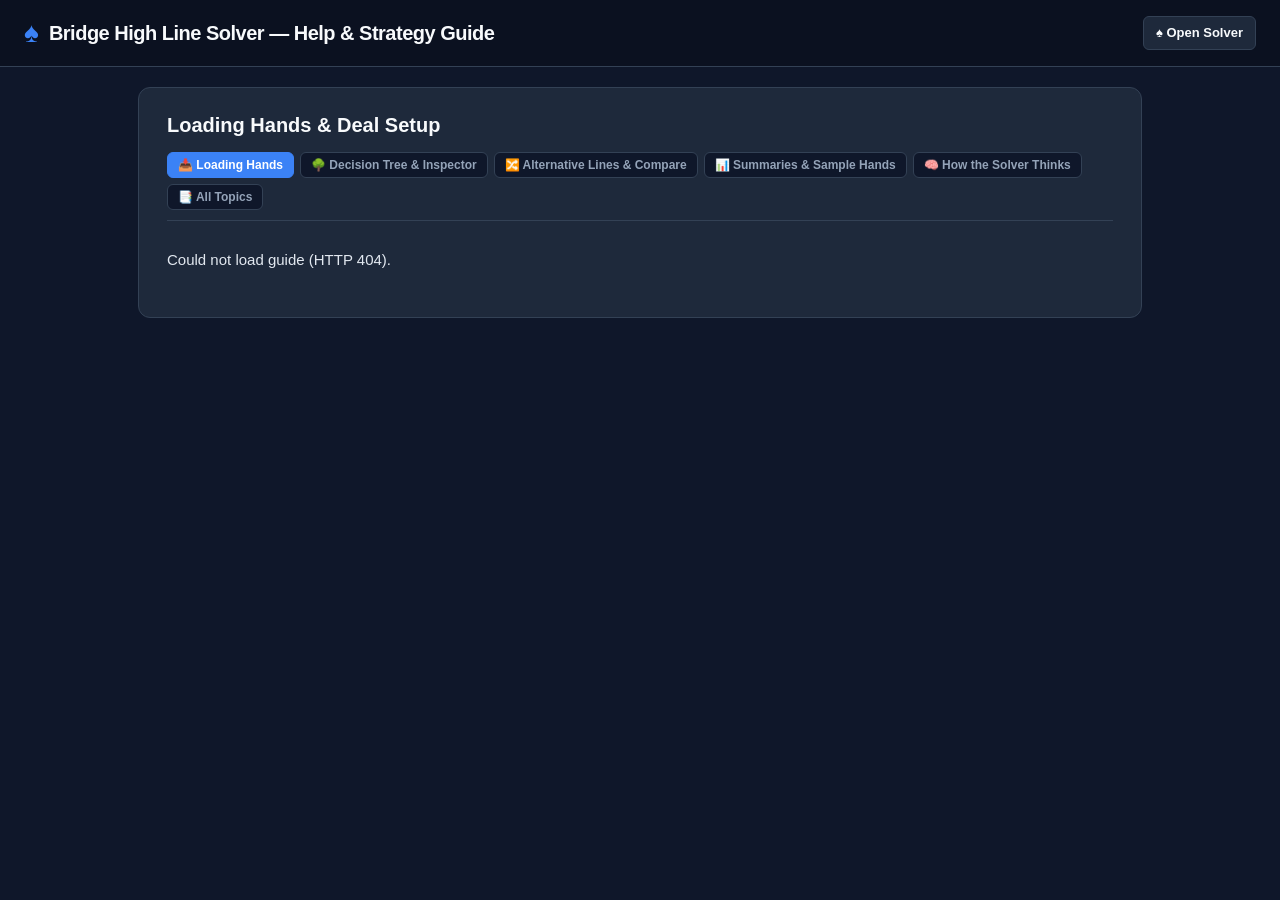
==== commit bf3f3b4b: "docs/web: update remaining occurrences of product title to Bridge High Line Solver" ====
--- a/web/static/help.html
+++ b/web/static/help.html
@@ -4,16 +4,16 @@
   <meta charset="UTF-8">
   <meta name="viewport" content="width=device-width, initial-scale=1.0, maximum-scale=5.0">
   <meta name="theme-color" content="#0b1120">
-  <title>Help &amp; Strategy Guide — Bridge Deal Solver</title>
+  <title>Help &amp; Strategy Guide — Bridge High Line Solver</title>
   <link rel="stylesheet" href="styles.css">
 </head>
 <body class="help-page-body">
   <header class="app-header">
     <div class="header-content">
       <div class="logo">
-        <a href="index.html" class="help-logo-link" title="Back to Bridge Deal Solver">
+        <a href="index.html" class="help-logo-link" title="Back to Bridge High Line Solver">
           <span class="spade-icon">♠</span>
-          <h1>Bridge Deal Solver — Help &amp; Strategy Guide</h1>
+          <h1>Bridge High Line Solver — Help &amp; Strategy Guide</h1>
         </a>
       </div>
       <div class="preset-selector">
--- a/web/static/styles.css
+++ b/web/static/styles.css
@@ -245,8 +245,7 @@
 /* SVG Deal Container */
 .svg-deal-container {
   width: 100%;
-  flex: 1 1 auto;
-  min-height: 200px;
+  flex: 0 0 auto;
   display: flex;
   align-items: center;
   justify-content: center;
@@ -258,7 +257,7 @@
 
 #dealSvg {
   width: 100%;
-  height: 100%;
+  height: auto;
   display: block;
 }
 
@@ -299,6 +298,25 @@
   font-size: 9px;
   font-weight: 700;
   letter-spacing: 0.3px;
+}
+
+.auction-box {
+  fill: #11261d;
+  stroke: #38bdf8;
+  stroke-width: 1.4;
+  stroke-dasharray: 4,3;
+  transition: all 0.2s ease;
+}
+
+.auction-title {
+  fill: #38bdf8;
+  font-size: 9px;
+  font-weight: 700;
+  letter-spacing: 0.4px;
+}
+
+.hand-group.hidden {
+  display: none;
 }
 
 .compass-trump, .compass-leader {
@@ -1206,8 +1224,8 @@
   cursor: pointer;
 }
 
-.node-action { fill: #1e293b; stroke: #3b82f6; }
-.node-condition { fill: #1e1b4b; stroke: #818cf8; }
+.node-action { fill: #064e3b; stroke: #3b82f6; }
+.node-condition { fill: #064e3b; stroke: #818cf8; }
 .node-outcome { fill: #064e3b; stroke: #10b981; }
 
 .node-card.centered-node {
@@ -1828,6 +1846,11 @@
   transition: fill 0.12s ease, filter 0.12s ease;
 }
 
+.card-rank-current.card-rank-playable {
+  fill: #fbbf24;
+  font-weight: 900;
+}
+
 .card-rank-playable:hover {
   fill: #38bdf8;
   text-decoration: underline;
@@ -2502,6 +2525,7 @@
 
 .scan-declarer-box,
 .scan-contract-box,
+.scan-bidding-box,
 .scan-initial-play-box {
   background-color: #0f172a;
   border: 1px solid var(--panel-border);
@@ -2510,6 +2534,120 @@
   display: flex;
   flex-direction: column;
   gap: 7px;
+}
+
+.scan-dealer-row {
+  display: flex;
+  align-items: center;
+  gap: 8px;
+}
+
+.scan-dealer-label {
+  font-size: 11.5px;
+  font-weight: 600;
+  color: var(--text-muted);
+  white-space: nowrap;
+}
+
+.scan-dealer-group {
+  flex: 1;
+  display: grid;
+  grid-template-columns: repeat(4, 1fr);
+  padding: 2px;
+  gap: 3px;
+}
+
+.modal-dealer-btn {
+  background: transparent;
+  color: var(--text-muted);
+  border: none;
+  border-radius: 4px;
+  padding: 3px 6px;
+  font-size: 11.5px;
+  font-weight: 700;
+  cursor: pointer;
+  transition: all 0.15s ease;
+  text-align: center;
+}
+
+.modal-dealer-btn:hover {
+  color: var(--text-main);
+  background-color: rgba(59, 130, 246, 0.15);
+}
+
+.modal-dealer-btn.active {
+  background-color: var(--primary);
+  color: #ffffff;
+}
+
+.scan-bidding-calls-list.hidden {
+  display: none !important;
+}
+
+.scan-bidding-calls-list {
+  display: flex;
+  flex-wrap: wrap;
+  align-items: center;
+  gap: 5px;
+  padding: 4px 6px;
+  background-color: #090e1a;
+  border: 1px solid #1e293b;
+  border-radius: 6px;
+}
+
+.scan-bidding-call-pill {
+  display: inline-flex;
+  align-items: center;
+  gap: 4px;
+  padding: 2px 7px;
+  border-radius: 4px;
+  background-color: #1e293b;
+  border: 1px solid #334155;
+  color: #f8fafc;
+  font-size: 11.5px;
+  font-family: monospace;
+  font-weight: 700;
+}
+
+.scan-bidding-call-pill.defender-call-pill {
+  border-color: rgba(56, 189, 248, 0.55);
+  background-color: rgba(2, 132, 199, 0.18);
+}
+
+.scan-bidding-call-picker {
+  display: flex;
+  flex-wrap: wrap;
+  align-items: center;
+  gap: 4px;
+  padding: 5px 7px;
+  background-color: #0b1324;
+  border: 1px solid #1e293b;
+  border-radius: 6px;
+}
+
+.scan-bidding-call-btn {
+  background-color: #1e293b;
+  border: 1px solid #334155;
+  color: #e2e8f0;
+  border-radius: 4px;
+  padding: 2px 6px;
+  font-size: 11px;
+  font-family: monospace;
+  font-weight: 700;
+  cursor: pointer;
+  line-height: 1.3;
+  transition: all 0.12s ease;
+}
+
+.scan-bidding-call-btn:hover:not(:disabled) {
+  background-color: #0284c7;
+  border-color: #38bdf8;
+  color: #ffffff;
+}
+
+.scan-bidding-call-btn:disabled {
+  opacity: 0.32;
+  cursor: not-allowed;
 }
 
 .scan-declarer-header {
